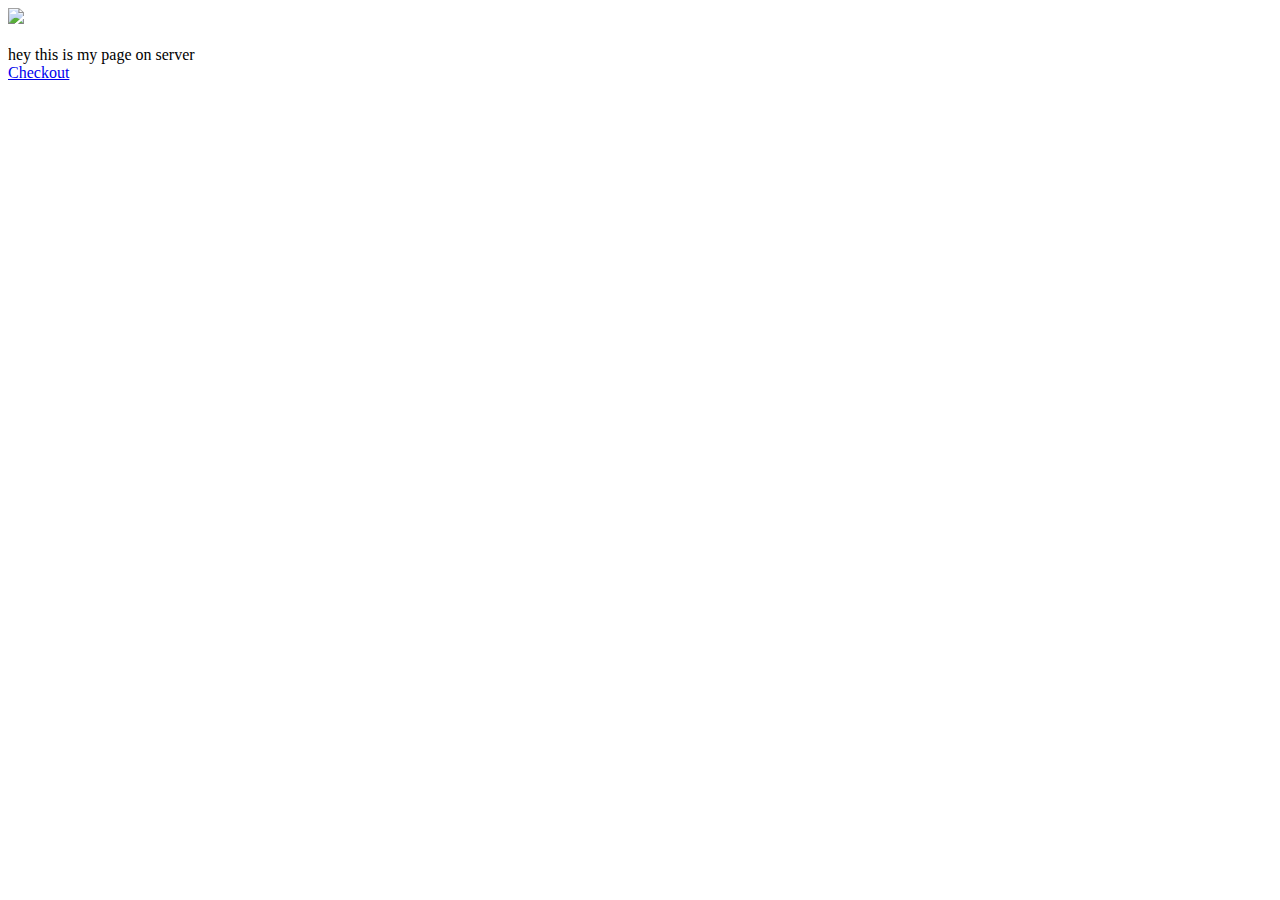
==== ui/index.html @ 849eb72e "[imad-console] Updates ui/index.html" ====
<!doctype html>
<html>
    <head>
        <link href="/ui/style.css" rel="stylesheet" />
    </head>
    <body>
        <div class="center">
            <img src="/ui/madi.png" class="img-medium"/>
        </div>
        <br>
        <div class="center text-big bold">
            hey this is my page on server
            <br>
            <a href="/ui/check.html">Checkout</a>
        </div>
        <script type="text/javascript" src="/ui/main.js">
        </script>
    </body>
</html>
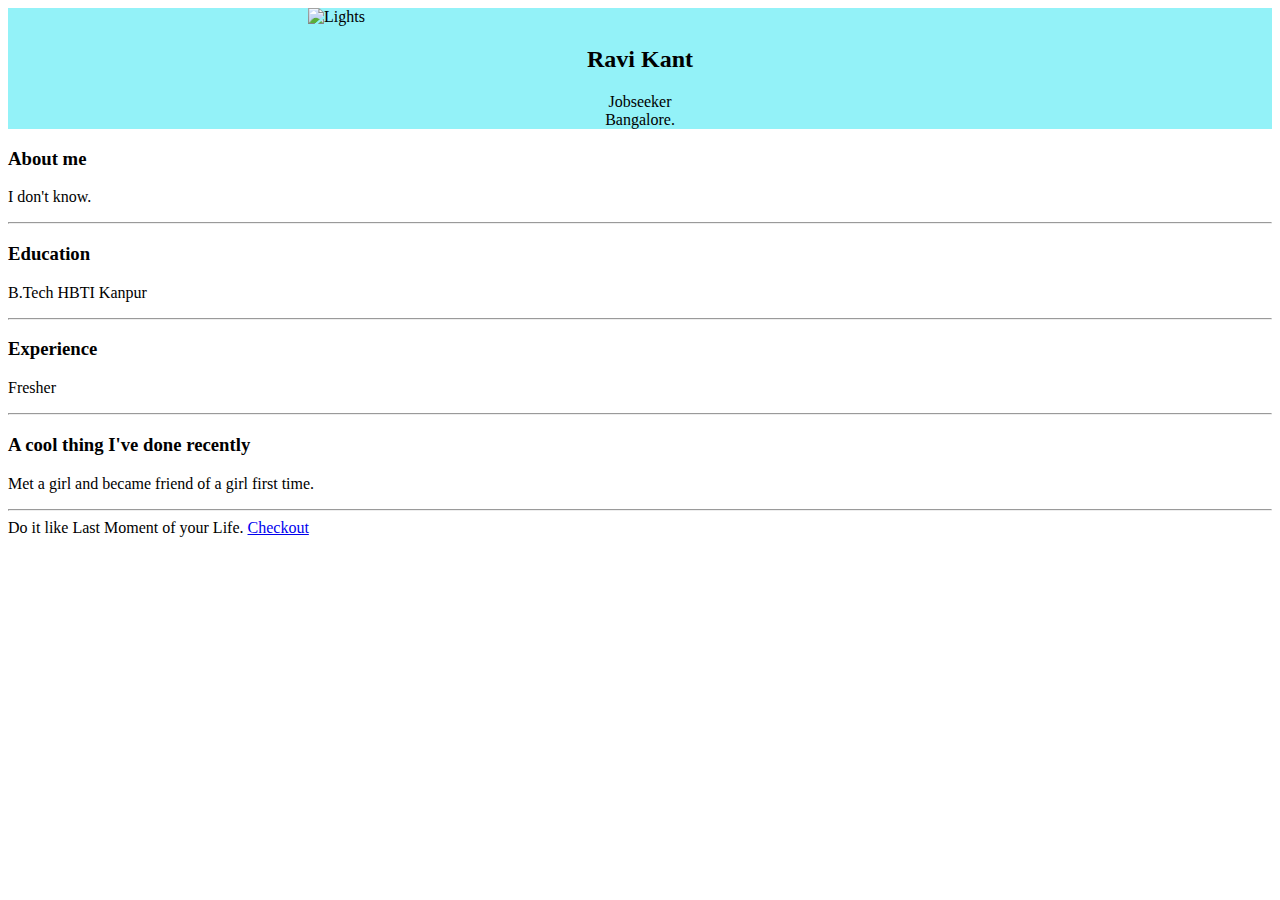
==== commit 12ef7c76: "[imad-console] Updates ui/index.html" ====
--- a/ui/index.html
+++ b/ui/index.html
@@ -3,8 +3,40 @@
     <head>
         <link href="/ui/style.css" rel="stylesheet" />
     </head>
-    <body>
-        <div class="center">
+    
+    
+<body>
+  <div >
+    <div >
+      <div  style="background-color:#93F2F8">
+        <div style="align:center">
+          <!-- Change the link in the src attribute below to an image available on the Internet -->
+          <img src="https://media.licdn.com/mpr/mpr/shrinknp_400_400/AAEAAQAAAAAAAAiwAAAAJDIyZTUwZGFjLWYyOTQtNDE3Ni05NjE2LWNlODM0ZGFiNzc2Mg.jpg" alt="Lights" style="width:60%;height:30%;margin-left: 300px;
+    margin-right: auto" />
+        </div >
+        <h2 align="center"><b>Ravi Kant</b></h2>
+        <p align="center">Jobseeker<br>Bangalore.</p>
+      </div>
+
+      <div >
+        <h3>About me</h3>
+        <p>I don't know.</p>
+        <hr>
+        <h3>Education</h3>
+        <p>B.Tech HBTI Kanpur</p>
+        <hr>
+        <h3>Experience</h3>
+        <p>Fresher</p>
+        <hr>
+        <h3>A cool thing I've done recently</h3>
+        <p>Met a girl and became friend of a girl first time.<p>
+        <hr>
+
+      </div>
+    </div>
+  </div>
+
+       <!-- <div class="center">
             <img src="/ui/madi.png" class="img-medium"/>
         </div>
         <br>
@@ -13,7 +45,15 @@
             <br>
             <a href="/ui/check.html">Checkout</a>
         </div>
+        -->
         <script type="text/javascript" src="/ui/main.js">
         </script>
-    </body>
-</html>
+    
+    
+  <footer class="container-fluid text-center footer">
+    Do it like Last Moment of your Life.
+    <a href="/ui/check.html">Checkout</a>
+  </footer>
+  </body>
+    
+</html>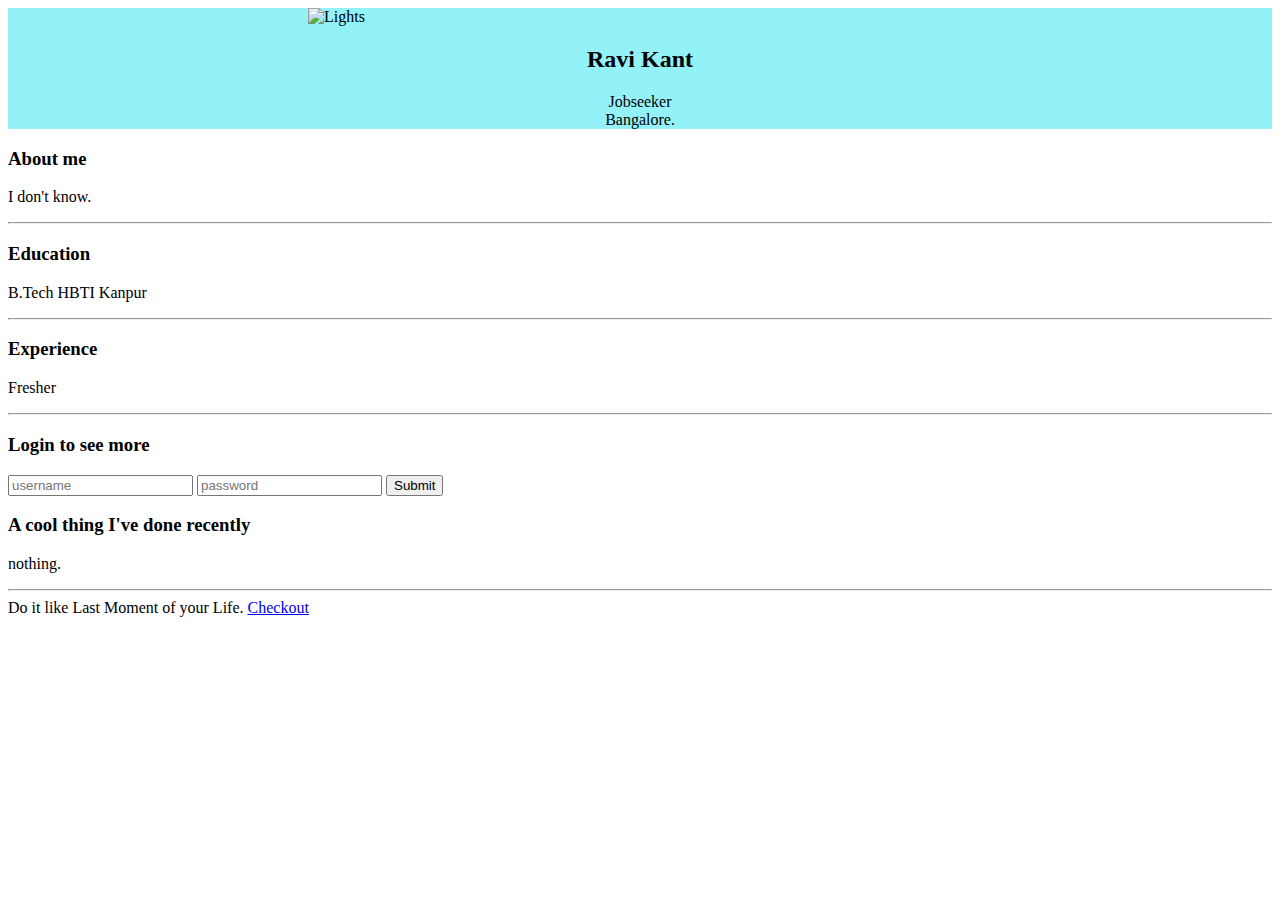
==== commit 89377709: "[imad-console] Updates ui/index.html" ====
--- a/ui/index.html
+++ b/ui/index.html
@@ -2,6 +2,8 @@
 <html>
     <head>
         <link href="/ui/style.css" rel="stylesheet" />
+         <script type="text/javascript" src="/ui/main.js">
+        </script>
     </head>
     
     
@@ -28,8 +30,14 @@
         <h3>Experience</h3>
         <p>Fresher</p>
         <hr>
+        <h3>Login to see more</h3>
+        <div>
+            <input type = "text" id = "username" placeholder ="username" />
+            <input type = "password" id = "password" placeholder ="password" />
+            <input type = "submit" id = "submit-btn2" />
+        </div>
         <h3>A cool thing I've done recently</h3>
-        <p>Met a girl and became friend of a girl first time.<p>
+        <p>nothing.<p>
         <hr>
 
       </div>
@@ -46,8 +54,7 @@
             <a href="/ui/check.html">Checkout</a>
         </div>
         -->
-        <script type="text/javascript" src="/ui/main.js">
-        </script>
+       
     
     
   <footer class="container-fluid text-center footer">
